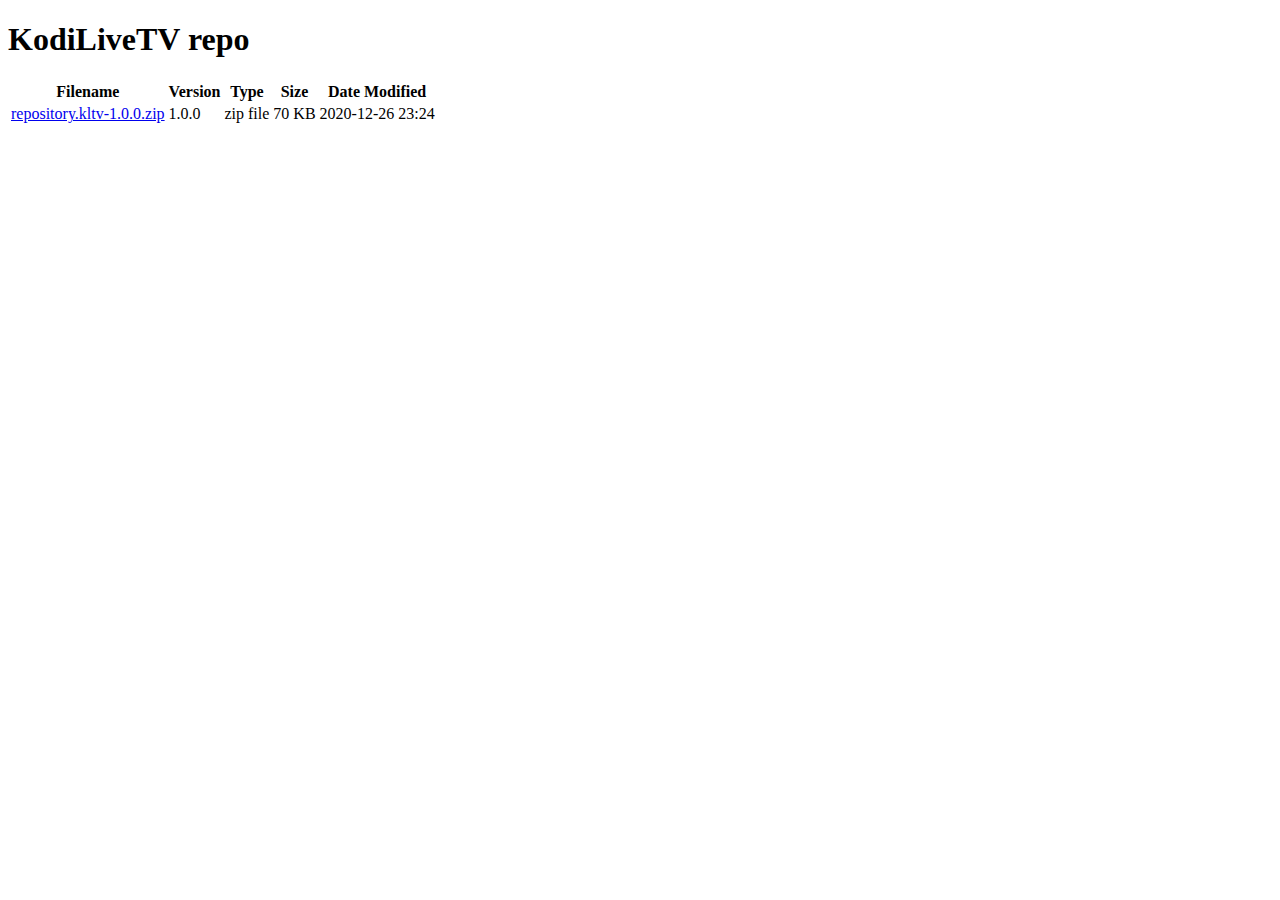
==== repo/index.html @ fbac7234 "Create index.html" ====
<!DOCTYPE html>

<html>
<head>
    <meta charset="UTF-8">
    <link rel="shortcut icon" href="/favicon.ico">
    <link rel="stylesheet" href="../idx/css/style.css">
    <title>KodiLiveTV repo</title>
</head>
<body>
    <div id="container">
        <h1>KodiLiveTV repo</h1>
        <table class="sortable">
            <thead><tr><th>Filename</th><th>Version</th><th>Type</th><th>Size</th><th>Date Modified</th></tr></thead>
            <tbody>

						<tr>
							<td>
								<a href="repository.kltv-1.0.0.zip">repository.kltv-1.0.0.zip</a>
							</td>
							<td>1.0.0</td>
							<td>zip file</td>
							<td>
								70 KB
							</td>
							<td>
								2020-12-26 23:24
							</td>
						</tr>

            </tbody>
        </table>
    </div>
</body>
</html>
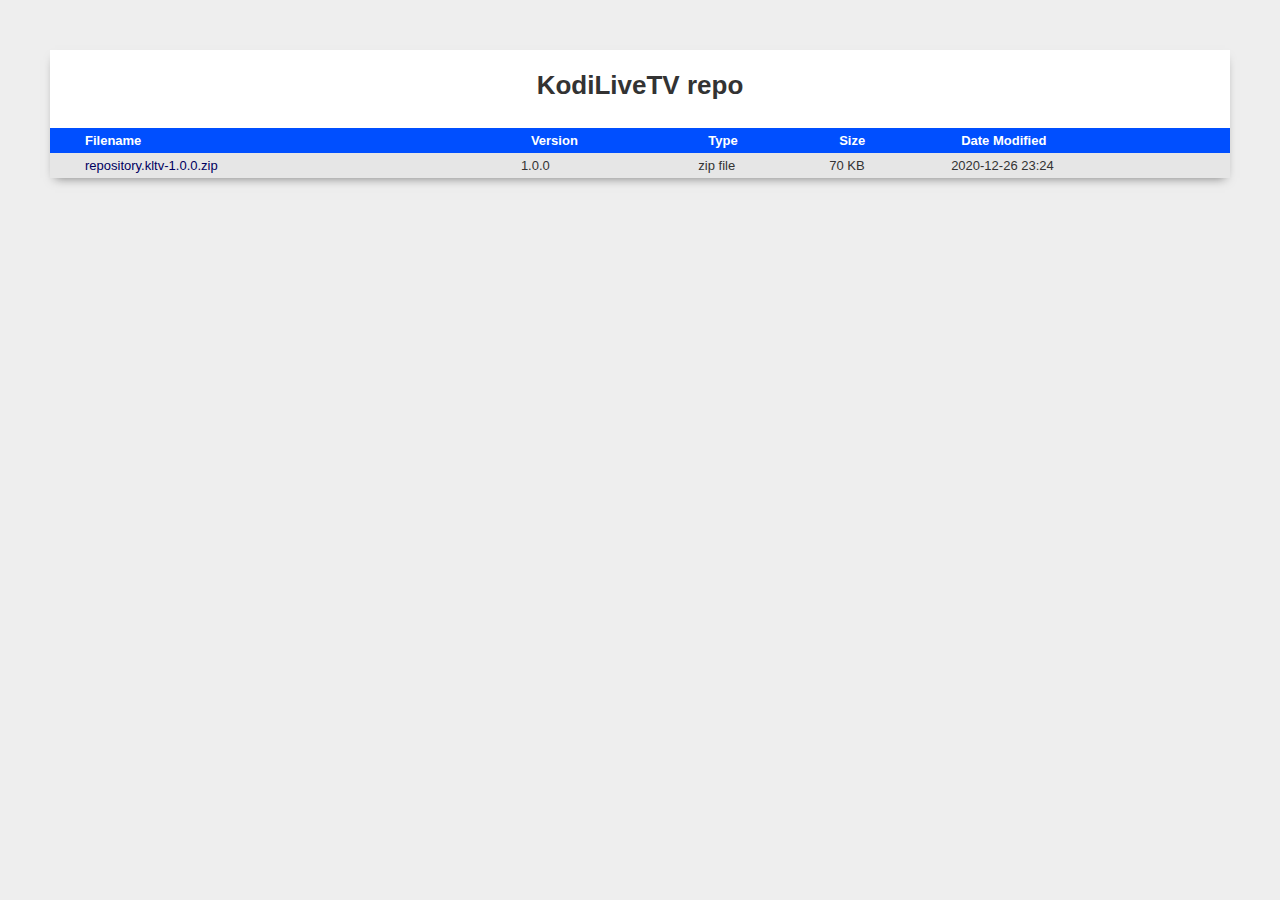
==== commit 08181df8: "WLTVHelper v.0.0.10" ====
--- a/repo/index.html
+++ b/repo/index.html
@@ -4,8 +4,10 @@
 <head>
     <meta charset="UTF-8">
     <link rel="shortcut icon" href="/favicon.ico">
-    <link rel="stylesheet" href="../idx/css/style.css">
     <title>KodiLiveTV repo</title>
+    <style>
+    	*{padding:0;margin:0}body{color:#333;font-family:Verdana,Geneva,Tahoma,sans-serif;font-size:13px;padding:50px;background:#eee}#container{box-shadow:0 5px 10px -5px rgba(0,0,0,.5);position:relative;background:#fff}h1{text-align:center;padding:20px 0 12px 0;margin:0}h2{font-size:16px;text-align:center;padding:0 0 12px 0}table{background-color:#f3f3f3;border-collapse:collapse;width:100%;margin:15px 0}th{background-color:#004fff;color:#fff;cursor:pointer;padding:5px 10px}th small{font-size:9px}td,th{text-align:left}a{text-decoration:none}td a{color:#00005f;display:block;padding:5px 10px}th a{padding-left:0}td:first-of-type a{background:url(../images/file.png) no-repeat 10px 50%;padding-left:35px}th:first-of-type{padding-left:35px}td:not(:first-of-type) a{background-image:none!important}tr:nth-of-type(odd){background-color:#e6e6e6}tr:hover td{background-color:#cacaca}tr:hover td a{color:#000}table tr td:first-of-type a[href$=".gif"],table tr td:first-of-type a[href$=".jpeg"],table tr td:first-of-type a[href$=".jpg"],table tr td:first-of-type a[href$=".png"],table tr td:first-of-type a[href$=".svg"]{background-image:url(../images/image.png)}table tr td:first-of-type a[href$=".zip"]{background-image:url(../images/zip.png)}table tr td:first-of-type a[href$=".css"]{background-image:url(../images/css.png)}table tr td:first-of-type a[href$=".doc"],table tr td:first-of-type a[href$=".docx"],table tr td:first-of-type a[href$=".pps"],table tr td:first-of-type a[href$=".ppsx"],table tr td:first-of-type a[href$=".ppt"],table tr td:first-of-type a[href$=".pptx"],table tr td:first-of-type a[href$=".xls"],table tr td:first-of-type a[href$=".xlsx"]{background-image:url(../images/office.png)}table tr td:first-of-type a[href$=".avi"],table tr td:first-of-type a[href$=".m4a"],table tr td:first-of-type a[href$=".mov"],table tr td:first-of-type a[href$=".mp4"],table tr td:first-of-type a[href$=".wmv"]{background-image:url(../images/video.png)}table tr td:first-of-type a[href$=".aac"],table tr td:first-of-type a[href$=".mp3"],table tr td:first-of-type a[href$=".ogg"],table tr td:first-of-type a[href$=".wma"]{background-image:url(../images/audio.png)}table tr td:first-of-type a[href$=".htm"],table tr td:first-of-type a[href$=".html"],table tr td:first-of-type a[href$=".xml"]{background-image:url(../images/xml.png)}table tr td:first-of-type a[href$=".php"]{background-image:url(../images/php.png)}table tr td:first-of-type a[href$=".js"]{background-image:url(../images/script.png)}table tr.dir td:first-of-type a{background-image:url(../images/folder.png)}
+    </style>
 </head>
 <body>
     <div id="container">
@@ -16,7 +18,7 @@
 
 						<tr>
 							<td>
-								<a href="repository.kltv-1.0.0.zip">repository.kltv-1.0.0.zip</a>
+								<a href="/repository.kltv/repository.kltv-1.0.0.zip">repository.kltv-1.0.0.zip</a>
 							</td>
 							<td>1.0.0</td>
 							<td>zip file</td>
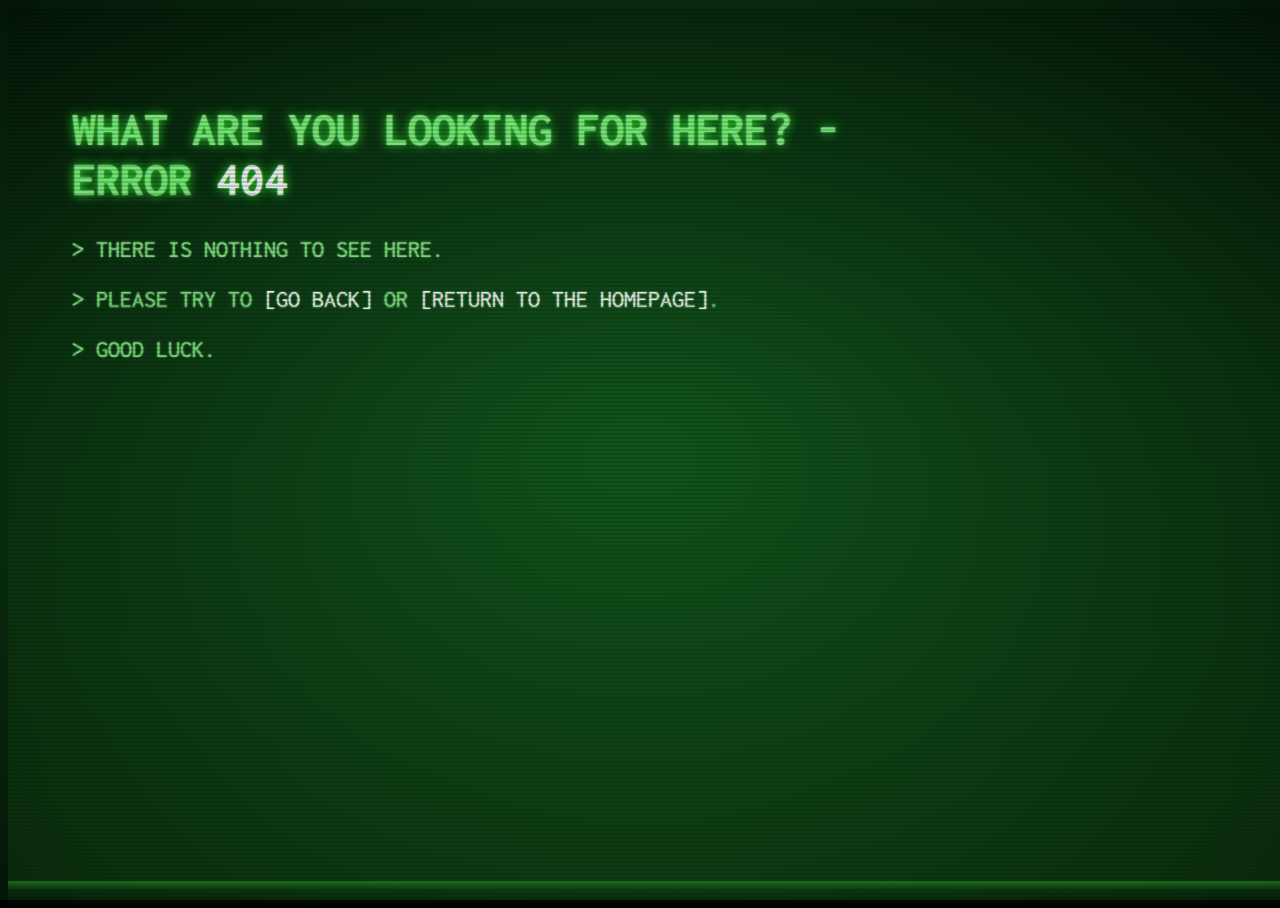
==== commit 0fe9e7e0: "switch to WLTV" ====
--- a/repo/index.html
+++ b/repo/index.html
@@ -1,37 +1,24 @@
-<!DOCTYPE html>
+<!doctype html>
 
 <html>
 <head>
-    <meta charset="UTF-8">
-    <link rel="shortcut icon" href="/favicon.ico">
-    <title>KodiLiveTV repo</title>
-    <style>
-    	*{padding:0;margin:0}body{color:#333;font-family:Verdana,Geneva,Tahoma,sans-serif;font-size:13px;padding:50px;background:#eee}#container{box-shadow:0 5px 10px -5px rgba(0,0,0,.5);position:relative;background:#fff}h1{text-align:center;padding:20px 0 12px 0;margin:0}h2{font-size:16px;text-align:center;padding:0 0 12px 0}table{background-color:#f3f3f3;border-collapse:collapse;width:100%;margin:15px 0}th{background-color:#004fff;color:#fff;cursor:pointer;padding:5px 10px}th small{font-size:9px}td,th{text-align:left}a{text-decoration:none}td a{color:#00005f;display:block;padding:5px 10px}th a{padding-left:0}td:first-of-type a{background:url(../images/file.png) no-repeat 10px 50%;padding-left:35px}th:first-of-type{padding-left:35px}td:not(:first-of-type) a{background-image:none!important}tr:nth-of-type(odd){background-color:#e6e6e6}tr:hover td{background-color:#cacaca}tr:hover td a{color:#000}table tr td:first-of-type a[href$=".gif"],table tr td:first-of-type a[href$=".jpeg"],table tr td:first-of-type a[href$=".jpg"],table tr td:first-of-type a[href$=".png"],table tr td:first-of-type a[href$=".svg"]{background-image:url(../images/image.png)}table tr td:first-of-type a[href$=".zip"]{background-image:url(../images/zip.png)}table tr td:first-of-type a[href$=".css"]{background-image:url(../images/css.png)}table tr td:first-of-type a[href$=".doc"],table tr td:first-of-type a[href$=".docx"],table tr td:first-of-type a[href$=".pps"],table tr td:first-of-type a[href$=".ppsx"],table tr td:first-of-type a[href$=".ppt"],table tr td:first-of-type a[href$=".pptx"],table tr td:first-of-type a[href$=".xls"],table tr td:first-of-type a[href$=".xlsx"]{background-image:url(../images/office.png)}table tr td:first-of-type a[href$=".avi"],table tr td:first-of-type a[href$=".m4a"],table tr td:first-of-type a[href$=".mov"],table tr td:first-of-type a[href$=".mp4"],table tr td:first-of-type a[href$=".wmv"]{background-image:url(../images/video.png)}table tr td:first-of-type a[href$=".aac"],table tr td:first-of-type a[href$=".mp3"],table tr td:first-of-type a[href$=".ogg"],table tr td:first-of-type a[href$=".wma"]{background-image:url(../images/audio.png)}table tr td:first-of-type a[href$=".htm"],table tr td:first-of-type a[href$=".html"],table tr td:first-of-type a[href$=".xml"]{background-image:url(../images/xml.png)}table tr td:first-of-type a[href$=".php"]{background-image:url(../images/php.png)}table tr td:first-of-type a[href$=".js"]{background-image:url(../images/script.png)}table tr.dir td:first-of-type a{background-image:url(../images/folder.png)}
+    <title>Nothing Here!</title>
+    <style type="text/css">
+			@import url(https://fonts.googleapis.com/css?family=Inconsolata);html{min-height:100%}body{box-sizing:border-box;height:100%;background-color:#000;background-image:radial-gradient(#11581e,#041607),url(https://media.giphy.com/media/oEI9uBYSzLpBK/giphy.gif);background-repeat:no-repeat;background-size:cover;font-family:Inconsolata,Helvetica,sans-serif;font-size:1.5rem;color:rgba(128,255,128,.8);text-shadow:0 0 1ex #3f3,0 0 2px rgba(255,255,255,.8)}.noise{pointer-events:none;position:absolute;width:100%;height:100%;background-image:url(https://media.giphy.com/media/oEI9uBYSzLpBK/giphy.gif);background-repeat:no-repeat;background-size:cover;z-index:-1;opacity:.02}.overlay{pointer-events:none;position:absolute;width:100%;height:100%;background:repeating-linear-gradient(180deg,rgba(0,0,0,0) 0,rgba(0,0,0,.3) 50%,rgba(0,0,0,0) 100%);background-size:auto 4px;z-index:1}.overlay::before{content:"";pointer-events:none;position:absolute;display:block;top:0;left:0;right:0;bottom:0;width:100%;height:100%;background-image:linear-gradient(0deg,transparent 0,rgba(32,128,32,.2) 2%,rgba(32,128,32,.8) 3%,rgba(32,128,32,.2) 3%,transparent 100%);background-repeat:no-repeat;animation:scan 7.5s linear 0s infinite}@keyframes scan{0%{background-position:0 -100vh}100%,35%{background-position:0 100vh}}.terminal{box-sizing:inherit;position:absolute;height:100%;width:1000px;max-width:100%;padding:4rem;text-transform:uppercase}.output{color:rgba(128,255,128,.8);text-shadow:0 0 1px rgba(51,255,51,.4),0 0 2px rgba(255,255,255,.8)}.output::before{content:"> "}a{color:#fff;text-decoration:none}a::before{content:"["}a::after{content:"]"}.errorcode{color:#fff}
     </style>
 </head>
 <body>
-    <div id="container">
-        <h1>KodiLiveTV repo</h1>
-        <table class="sortable">
-            <thead><tr><th>Filename</th><th>Version</th><th>Type</th><th>Size</th><th>Date Modified</th></tr></thead>
-            <tbody>
-
-						<tr>
-							<td>
-								<a href="/repository.kltv/repository.kltv-1.0.0.zip">repository.kltv-1.0.0.zip</a>
-							</td>
-							<td>1.0.0</td>
-							<td>zip file</td>
-							<td>
-								70 KB
-							</td>
-							<td>
-								2020-12-26 23:24
-							</td>
-						</tr>
-
-            </tbody>
-        </table>
+    <div class="noise"></div>
+    <div class="overlay"></div>
+    <div class="terminal">
+        <h1>What are you looking for here? - Error <span class="errorcode">404</span></h1>
+        <p class="output">There is nothing to see here.</p>
+        <p class="output">
+            Please try to
+            <a href="javascript:history.back()">go back</a> or
+            <a href="https://worldlivetv.github.io/">return to the homepage</a>.
+        </p>
+        <p class="output">Good luck.</p>
     </div>
 </body>
-</html>
+</html>